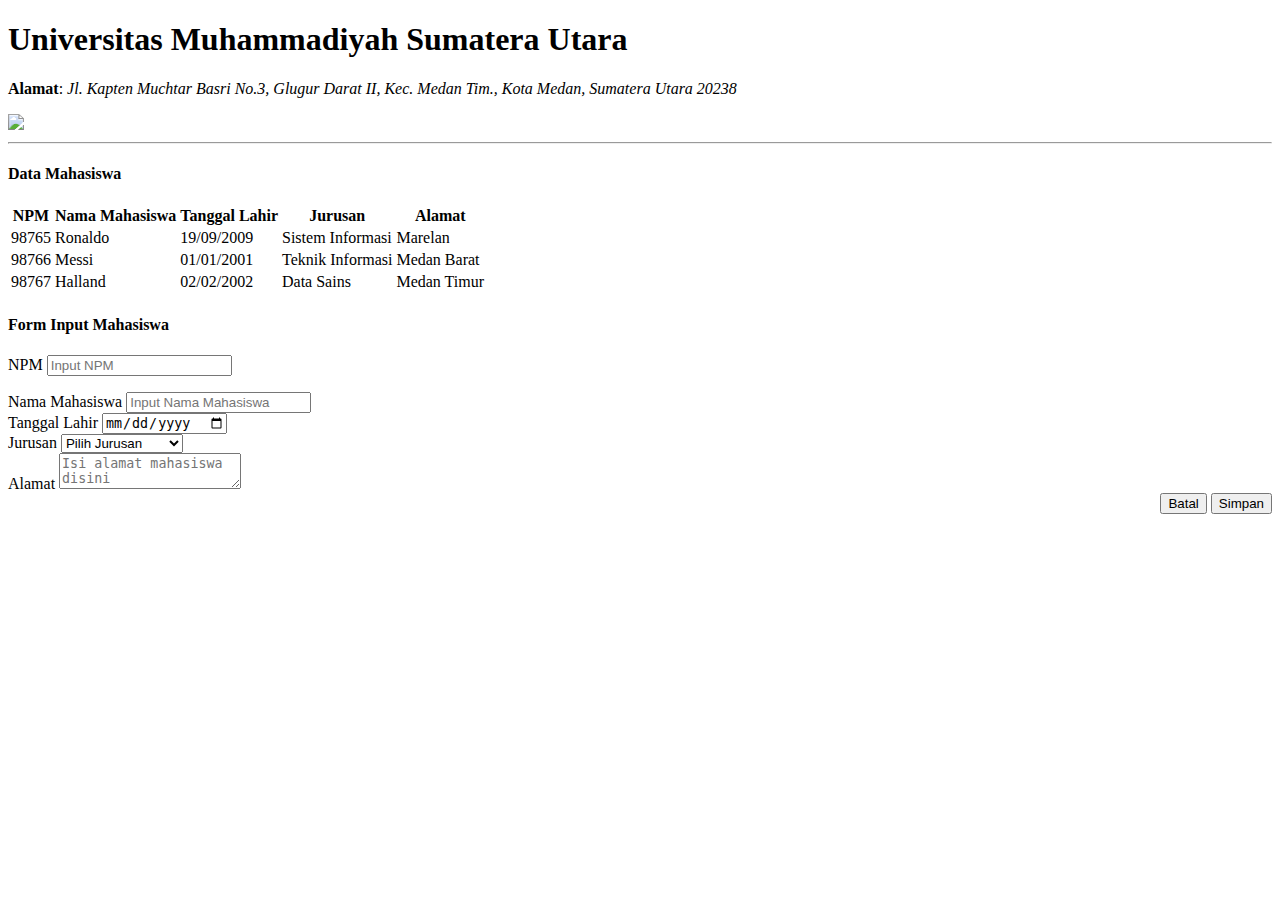
==== pertemuan2/index.html @ 1d25e9f0 "Add files via upload" ====
<!DOCTYPE html>
<html lang="en">
<head>
    <meta charset="UTF-8">
    <meta http-equiv="X-UA-Compatible" content="IE=edge">
    <meta name="viewport" content="width=device-width, initial-scale=1.0">
    <title>Pertemuan 2</title>

    <!-- Link Bootstrap 5.1 -->
    <link href="https://cdn.jsdelivr.net/npm/bootstrap@5.1.3/dist/css/bootstrap.min.css" rel="stylesheet" integrity="sha384-1BmE4kWBq78iYhFldvKuhfTAU6auU8tT94WrHftjDbrCEXSU1oBoqyl2QvZ6jIW3" crossorigin="anonymous">
    <script src="https://cdn.jsdelivr.net/npm/bootstrap@5.1.3/dist/js/bootstrap.bundle.min.js" integrity="sha384-ka7Sk0Gln4gmtz2MlQnikT1wXgYsOg+OMhuP+IlRH9sENBO0LRn5q+8nbTov4+1p" crossorigin="anonymous"></script>

    <!-- Link Jquery CDN -->
    <script src="https://code.jquery.com/jquery-3.6.4.js" integrity="sha256-a9jBBRygX1Bh5lt8GZjXDzyOB+bWve9EiO7tROUtj/E=" crossorigin="anonymous"></script>

</head>
<body>

    <div class="container">

        <div class="row">
            <div class="col-sm-10">
                <h1>Universitas Muhammadiyah Sumatera Utara</h1>
                <p>
                    <b>Alamat</b>: <i>Jl. Kapten Muchtar Basri No.3, Glugur Darat II, Kec. Medan Tim., Kota Medan, Sumatera Utara 20238</i>
                </p>
            </div>
            <div class="col-sm-2">
                <img src="../img/logo_umsu.png" style="width: 90px;">
            </div>
        </div>
        <hr>

        <div class="row">
            <div class="col-sm-8">
                <h4>Data Mahasiswa</h4>
                <table class="table table-dark table-striped">
                    <tr>
                        <th>NPM</th>
                        <th>Nama Mahasiswa</th>
                        <th>Tanggal Lahir</th>
                        <th>Jurusan</th>
                        <th>Alamat</th>
                    </tr>
                    <tr>
                        <td>98765</td>
                        <td>Ronaldo</td>
                        <td>19/09/2009</td>
                        <td>Sistem Informasi</td>
                        <td>Marelan</td>
                    </tr>
                    <tr>
                        <td>98766</td>
                        <td>Messi</td>
                        <td>01/01/2001</td>
                        <td>Teknik Informasi</td>
                        <td>Medan Barat</td>
                    </tr>
                    <tr>
                        <td>98767</td>
                        <td>Halland</td>
                        <td>02/02/2002</td>
                        <td>Data Sains</td>
                        <td>Medan Timur</td>
                    </tr>
                </table>        
            </div>
            <div class="col-sm-4">
                <h4>Form Input Mahasiswa</h4>

                <div class="form-group">
                    <label for="">NPM</label>
                    <input type="number" name="" id="npm" class="form-control" placeholder="Input NPM">
                    <p id="lihat_npm" class="text-danger" style="font-weight: bold;"></p>
                </div>
                <div class="form-group">
                    <label for="">Nama Mahasiswa</label>
                    <input type="text" name="" id="" class="form-control" placeholder="Input Nama Mahasiswa">
                </div>
                <div class="form-group">
                    <label for="">Tanggal Lahir</label>
                    <input type="date" name="" id="" class="form-control">
                </div>
                <div class="form-group">
                    <label for="">Jurusan</label>
                    <select name="" id="" class="form-control">
                        <option value="" selected>Pilih Jurusan</option>
                        <option>Sistem Informasi</option>
                        <option>Teknik Informasi</option>
                        <option>Sains Data</option>
                    </select>
                </div>
                <div class="form-group">
                    <label for="">Alamat</label>
                    <textarea class="form-control" placeholder="Isi alamat mahasiswa disini"></textarea>
                </div>
                <div class="form-group mt-2" style="text-align: right;">
                    <button class="btn btn-danger">Batal</button>
                    <button class="btn btn-success" id="simpan">Simpan</button>
                </div>

            </div>
        </div>    

    </div>

    <script>
        // console.log("Hello")
        $("#simpan").click(function(){
            // console.log("Hallo")
            var npm = $("#npm").val()
            // console.log(npm)
            if (npm == "") {
                // console.log("NPM masih kosong!")
                $("#lihat_npm").text("NPM masih kosong!")
            }else{
                $("#lihat_npm").text("")
                // console.log(npm)
            }
        })
    </script>

</body>
</html>
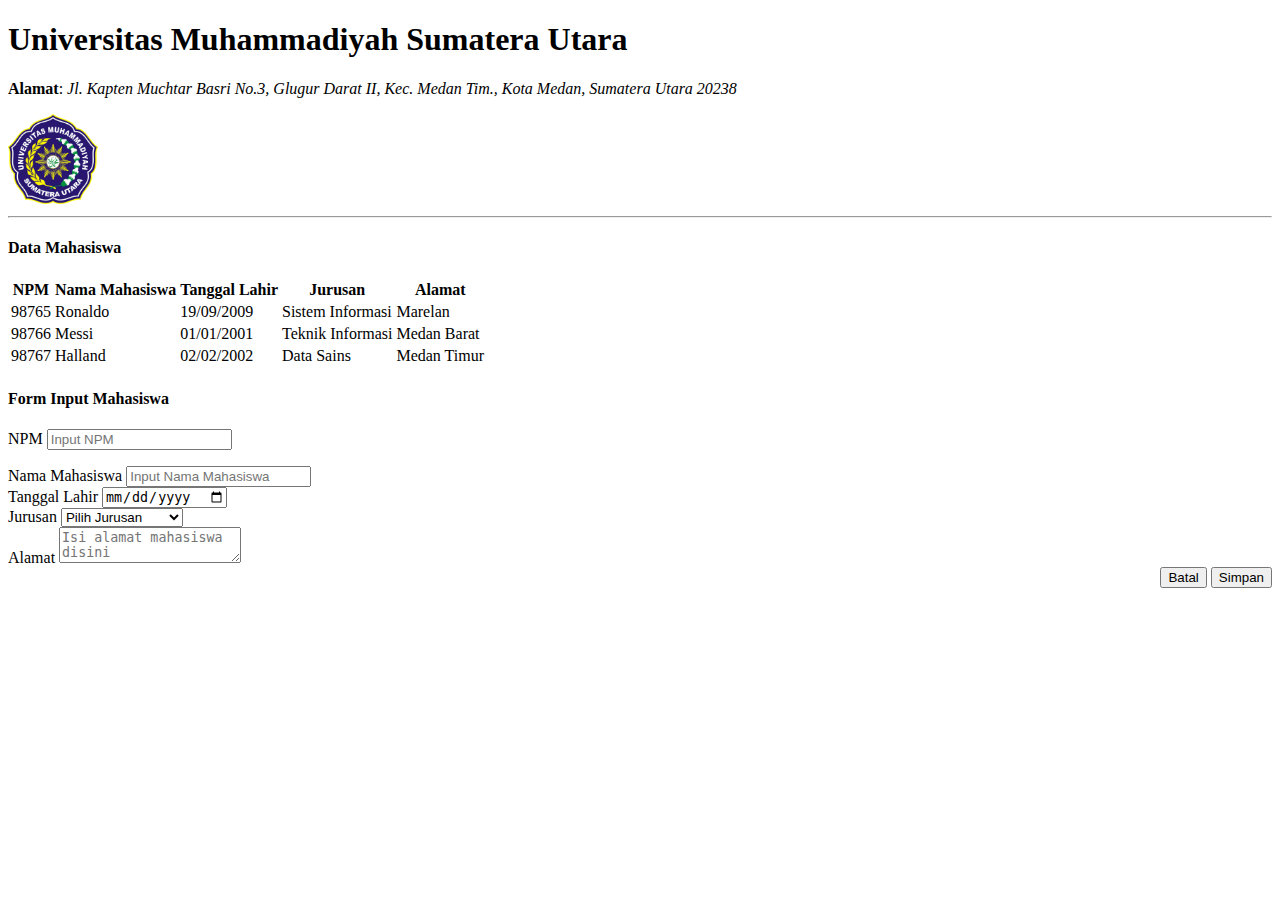
==== commit 11cd3ab4: "pertemuan hari ini" ====
--- a/pertemuan2/index.html
+++ b/pertemuan2/index.html
@@ -1,124 +1,124 @@
-<!DOCTYPE html>
-<html lang="en">
-<head>
-    <meta charset="UTF-8">
-    <meta http-equiv="X-UA-Compatible" content="IE=edge">
-    <meta name="viewport" content="width=device-width, initial-scale=1.0">
-    <title>Pertemuan 2</title>
-
-    <!-- Link Bootstrap 5.1 -->
-    <link href="https://cdn.jsdelivr.net/npm/bootstrap@5.1.3/dist/css/bootstrap.min.css" rel="stylesheet" integrity="sha384-1BmE4kWBq78iYhFldvKuhfTAU6auU8tT94WrHftjDbrCEXSU1oBoqyl2QvZ6jIW3" crossorigin="anonymous">
-    <script src="https://cdn.jsdelivr.net/npm/bootstrap@5.1.3/dist/js/bootstrap.bundle.min.js" integrity="sha384-ka7Sk0Gln4gmtz2MlQnikT1wXgYsOg+OMhuP+IlRH9sENBO0LRn5q+8nbTov4+1p" crossorigin="anonymous"></script>
-
-    <!-- Link Jquery CDN -->
-    <script src="https://code.jquery.com/jquery-3.6.4.js" integrity="sha256-a9jBBRygX1Bh5lt8GZjXDzyOB+bWve9EiO7tROUtj/E=" crossorigin="anonymous"></script>
-
-</head>
-<body>
-
-    <div class="container">
-
-        <div class="row">
-            <div class="col-sm-10">
-                <h1>Universitas Muhammadiyah Sumatera Utara</h1>
-                <p>
-                    <b>Alamat</b>: <i>Jl. Kapten Muchtar Basri No.3, Glugur Darat II, Kec. Medan Tim., Kota Medan, Sumatera Utara 20238</i>
-                </p>
-            </div>
-            <div class="col-sm-2">
-                <img src="../img/logo_umsu.png" style="width: 90px;">
-            </div>
-        </div>
-        <hr>
-
-        <div class="row">
-            <div class="col-sm-8">
-                <h4>Data Mahasiswa</h4>
-                <table class="table table-dark table-striped">
-                    <tr>
-                        <th>NPM</th>
-                        <th>Nama Mahasiswa</th>
-                        <th>Tanggal Lahir</th>
-                        <th>Jurusan</th>
-                        <th>Alamat</th>
-                    </tr>
-                    <tr>
-                        <td>98765</td>
-                        <td>Ronaldo</td>
-                        <td>19/09/2009</td>
-                        <td>Sistem Informasi</td>
-                        <td>Marelan</td>
-                    </tr>
-                    <tr>
-                        <td>98766</td>
-                        <td>Messi</td>
-                        <td>01/01/2001</td>
-                        <td>Teknik Informasi</td>
-                        <td>Medan Barat</td>
-                    </tr>
-                    <tr>
-                        <td>98767</td>
-                        <td>Halland</td>
-                        <td>02/02/2002</td>
-                        <td>Data Sains</td>
-                        <td>Medan Timur</td>
-                    </tr>
-                </table>        
-            </div>
-            <div class="col-sm-4">
-                <h4>Form Input Mahasiswa</h4>
-
-                <div class="form-group">
-                    <label for="">NPM</label>
-                    <input type="number" name="" id="npm" class="form-control" placeholder="Input NPM">
-                    <p id="lihat_npm" class="text-danger" style="font-weight: bold;"></p>
-                </div>
-                <div class="form-group">
-                    <label for="">Nama Mahasiswa</label>
-                    <input type="text" name="" id="" class="form-control" placeholder="Input Nama Mahasiswa">
-                </div>
-                <div class="form-group">
-                    <label for="">Tanggal Lahir</label>
-                    <input type="date" name="" id="" class="form-control">
-                </div>
-                <div class="form-group">
-                    <label for="">Jurusan</label>
-                    <select name="" id="" class="form-control">
-                        <option value="" selected>Pilih Jurusan</option>
-                        <option>Sistem Informasi</option>
-                        <option>Teknik Informasi</option>
-                        <option>Sains Data</option>
-                    </select>
-                </div>
-                <div class="form-group">
-                    <label for="">Alamat</label>
-                    <textarea class="form-control" placeholder="Isi alamat mahasiswa disini"></textarea>
-                </div>
-                <div class="form-group mt-2" style="text-align: right;">
-                    <button class="btn btn-danger">Batal</button>
-                    <button class="btn btn-success" id="simpan">Simpan</button>
-                </div>
-
-            </div>
-        </div>    
-
-    </div>
-
-    <script>
-        // console.log("Hello")
-        $("#simpan").click(function(){
-            // console.log("Hallo")
-            var npm = $("#npm").val()
-            // console.log(npm)
-            if (npm == "") {
-                // console.log("NPM masih kosong!")
-                $("#lihat_npm").text("NPM masih kosong!")
-            }else{
-                $("#lihat_npm").text("")
-                // console.log(npm)
-            }
-        })
-    </script>
-
-</body>
+<!DOCTYPE html>
+<html lang="en">
+<head>
+    <meta charset="UTF-8">
+    <meta http-equiv="X-UA-Compatible" content="IE=edge">
+    <meta name="viewport" content="width=device-width, initial-scale=1.0">
+    <title>Pertemuan 2</title>
+
+    <!-- Link Bootstrap 5.1 -->
+    <link href="https://cdn.jsdelivr.net/npm/bootstrap@5.1.3/dist/css/bootstrap.min.css" rel="stylesheet" integrity="sha384-1BmE4kWBq78iYhFldvKuhfTAU6auU8tT94WrHftjDbrCEXSU1oBoqyl2QvZ6jIW3" crossorigin="anonymous">
+    <script src="https://cdn.jsdelivr.net/npm/bootstrap@5.1.3/dist/js/bootstrap.bundle.min.js" integrity="sha384-ka7Sk0Gln4gmtz2MlQnikT1wXgYsOg+OMhuP+IlRH9sENBO0LRn5q+8nbTov4+1p" crossorigin="anonymous"></script>
+
+    <!-- Link Jquery CDN -->
+    <script src="https://code.jquery.com/jquery-3.6.4.js" integrity="sha256-a9jBBRygX1Bh5lt8GZjXDzyOB+bWve9EiO7tROUtj/E=" crossorigin="anonymous"></script>
+
+</head>
+<body>
+
+    <div class="container">
+
+        <div class="row">
+            <div class="col-sm-10">
+                <h1>Universitas Muhammadiyah Sumatera Utara</h1>
+                <p>
+                    <b>Alamat</b>: <i>Jl. Kapten Muchtar Basri No.3, Glugur Darat II, Kec. Medan Tim., Kota Medan, Sumatera Utara 20238</i>
+                </p>
+            </div>
+            <div class="col-sm-2">
+                <img src="../img/logo_umsu.png" style="width: 90px;">
+            </div>
+        </div>
+        <hr>
+
+        <div class="row">
+            <div class="col-sm-8">
+                <h4>Data Mahasiswa</h4>
+                <table class="table table-dark table-striped">
+                    <tr>
+                        <th>NPM</th>
+                        <th>Nama Mahasiswa</th>
+                        <th>Tanggal Lahir</th>
+                        <th>Jurusan</th>
+                        <th>Alamat</th>
+                    </tr>
+                    <tr>
+                        <td>98765</td>
+                        <td>Ronaldo</td>
+                        <td>19/09/2009</td>
+                        <td>Sistem Informasi</td>
+                        <td>Marelan</td>
+                    </tr>
+                    <tr>
+                        <td>98766</td>
+                        <td>Messi</td>
+                        <td>01/01/2001</td>
+                        <td>Teknik Informasi</td>
+                        <td>Medan Barat</td>
+                    </tr>
+                    <tr>
+                        <td>98767</td>
+                        <td>Halland</td>
+                        <td>02/02/2002</td>
+                        <td>Data Sains</td>
+                        <td>Medan Timur</td>
+                    </tr>
+                </table>        
+            </div>
+            <div class="col-sm-4">
+                <h4>Form Input Mahasiswa</h4>
+
+                <div class="form-group">
+                    <label for="">NPM</label>
+                    <input type="number" name="" id="npm" class="form-control" placeholder="Input NPM">
+                    <p id="lihat_npm" class="text-danger" style="font-weight: bold;"></p>
+                </div>
+                <div class="form-group">
+                    <label for="">Nama Mahasiswa</label>
+                    <input type="text" name="" id="" class="form-control" placeholder="Input Nama Mahasiswa">
+                </div>
+                <div class="form-group">
+                    <label for="">Tanggal Lahir</label>
+                    <input type="date" name="" id="" class="form-control">
+                </div>
+                <div class="form-group">
+                    <label for="">Jurusan</label>
+                    <select name="" id="" class="form-control">
+                        <option value="" selected>Pilih Jurusan</option>
+                        <option>Sistem Informasi</option>
+                        <option>Teknik Informasi</option>
+                        <option>Sains Data</option>
+                    </select>
+                </div>
+                <div class="form-group">
+                    <label for="">Alamat</label>
+                    <textarea class="form-control" placeholder="Isi alamat mahasiswa disini"></textarea>
+                </div>
+                <div class="form-group mt-2" style="text-align: right;">
+                    <button class="btn btn-danger">Batal</button>
+                    <button class="btn btn-success" id="simpan">Simpan</button>
+                </div>
+
+            </div>
+        </div>    
+
+    </div>
+
+    <script>
+        // console.log("Hello")
+        $("#simpan").click(function(){
+            // console.log("Hallo")
+            var npm = $("#npm").val()
+            // console.log(npm)
+            if (npm == "") {
+                // console.log("NPM masih kosong!")
+                $("#lihat_npm").text("NPM masih kosong!")
+            }else{
+                $("#lihat_npm").text("")
+                // console.log(npm)
+            }
+        })
+    </script>
+
+</body>
 </html>